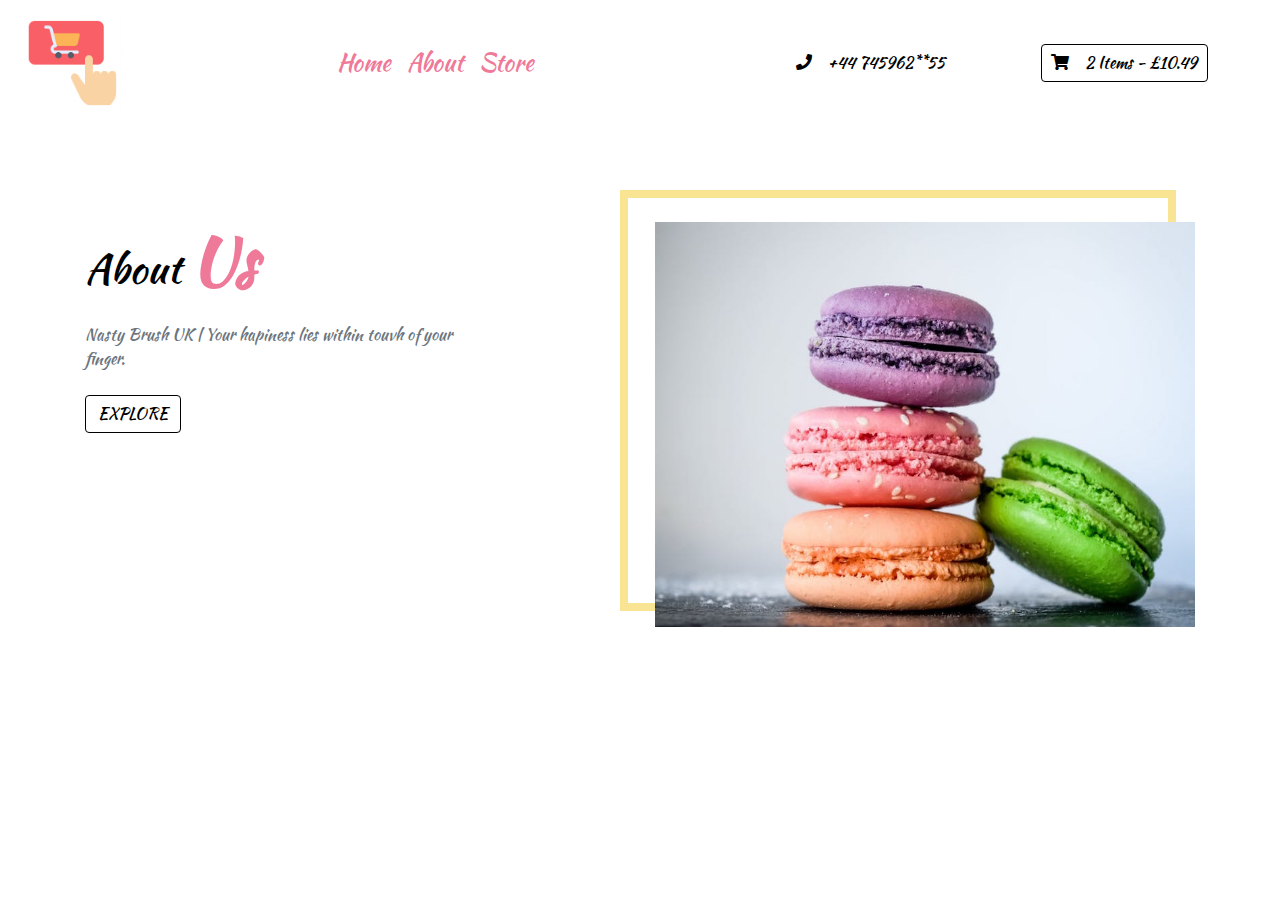
==== about.html @ 4a3e261d "Add files via upload" ====
<!DOCTYPE html>
<html lang="en">

<head>
  <meta charset="UTF-8">
  <meta name="viewport" content="width=device-width, initial-scale=1.0">
  <meta http-equiv="X-UA-Compatible" content="ie=edge">
  <!-- bootstrap css -->
  <link rel="stylesheet" href="css/bootstrap.min.css">
  <!-- main css -->
  <link rel="stylesheet" href="css/style.css">

  <!-- font awesome -->
  <link rel="stylesheet" href="css/all.css">
  <title>Nasty Brush UK | Your hapiness lies within touvh of your finger.</title>
  <style>
  </style>
</head>

<body>
  <!-- header -->
  <header>
    <!-- navbar  -->
    <!-- 
https://www.iconfinder.com/icons/2427887/dessert_donut_doughnut_fat_sweets_icon
Creative Commons (Attribution 3.0 Unported);
https://www.iconfinder.com/korawan_m
     -->
    <nav class="navbar navbar-expand-lg px-4">
      <a class="navbar-brand" href="#"><img src="img/logo.png" height="100rm" width="100rm" alt=""></a>
      <button class="navbar-toggler" type="button" data-toggle="collapse" data-target="#myNav">
        <span class="toggler-icon"><i class="fas fa-bars"></i></span>
      </button>
      <div class="collapse navbar-collapse" id="myNav">
        <ul class="navbar-nav mx-auto text-capitalize">
          <li class="nav-item active">
            <a class="nav-link" href="index.html">Home</a>
          </li>
          <li class="nav-item">
            <a class="nav-link " href="about.html">About</a>
          </li>
          <li class="nav-item">
            <a class="nav-link" href="store.html">Store</a>
          </li>
        </ul>
        <div class="nav-info-items d-none d-lg-flex ">
          <!-- single info -->
          <div class="nav-info align-items-center d-flex justify-content-between mx-lg-5">
            <span class="info-icon mx-lg-3"><i class="fas fa-phone"></i></span>
            <p class="mb-0">+44 745962**55</p>
          </div>
          <!-- end of single info -->
          <!-- single info -->
          <div id="cart-info" class="nav-info align-items-center cart-info d-flex justify-content-between mx-lg-5">
            <span class="cart-info__icon mr-lg-3"><i class="fas fa-shopping-cart"></i></span>
            <p class="mb-0 text-capitalize"><span id="item-count">2 </span> items - £<span class="item-total">10.49</span></p>
          </div>
          <!-- end of single info -->
        </div>
      </div>
    </nav>
    <!-- end of nav -->
    
  <!-- about us -->
  <section class="about py-5" id="about">
    <div class="container">

      <div class="row">
        <div class="col-10 mx-auto col-md-6 my-5">
          <h1 class="text-capitalize">about <strong class="banner-title ">us</strong></h1>
          <p class="my-4 text-muted w-75">Nasty Brush UK | Your hapiness lies within touvh of your finger.</p>
          <a href="#" class="btn btn-outline-secondary btn-black text-uppercase ">Explore</a>

        </div>
        <div class="col-10 mx-auto col-md-6 align-self-center my-5">
          <div class="about-img__container">
            <img src="img/sweets-1.jpeg" class="img-fluid" alt="">
          </div>
        </div>
      </div>
    </div>
  </section>

  <!-- end of about us -->


 

  <!-- modal-container -->
  <div class="container-fluid ">
    <div class="row lightbox-container align-items-center">
      <div class="col-10 col-md-10 mx-auto text-right lightbox-holder">
        <span class="lightbox-close"><i class="fas fa-window-close"></i></span>
        <div class="lightbox-item"></div>
        <span class="lightbox-control btnLeft"><i class="fas fa-caret-left"></i></span>
        <span class="lightbox-control btnRight"><i class="fas fa-caret-right"></i></span>
      </div>

    </div>
  </div>


  <!-- jquery -->
  <script src="js/jquery-3.3.1.min.js"></script>
  <!-- bootstrap js -->
  <script src="js/bootstrap.bundle.min.js"></script>
  <!-- script js -->
  <script src="js/app.js"></script>
</body>

</html>
---- css/style.css ----
@import url("https://fonts.googleapis.com/css?family=Kaushan+Script");

:root {
  --mainPink: #ef7998;
  --mainYellow: rgb(249, 228, 148);
  --mainWhite: #fff;
  --mainBlack: #000;
  --yellowTrans: rgba(249, 228, 148, 0.5);
  --mainGrey: rgb(238, 238, 238);
}

body {
  font-family: "Kaushan Script", cursive;
  background: var(--mainWhite);
  color: var(--mainBlack);
}
/* nav links */
.navbar-toggler {
  outline: none !important;
}
.toggler-icon {
  font-size: 2.5rem;
  color: var(--mainPink);
}
.nav-link {
  color: var(--mainPink);
  font-size: 1.5rem;
  transition: all 0.5s ease-in-out;
}
.nav-link:hover {
  color: var(--mainBlack);
}
/* end of nav links */
/* info icons */
.cart-info__icon {
  color: var(--mainBlack);
  cursor: pointer;
}

.cart-info {
  border: 0.1rem solid var(--mainBlack);
  color: var(--mainBlack);
  border-radius: 0.25rem;
  padding: 0.4rem 0.6rem;
  cursor: pointer;
}
.cart-info:hover {
  background: var(--mainPink);
  border-color: var(--mainPink);
  color: var(--mainWhite);
}
.cart-info:hover .cart-info__icon {
  color: var(--mainWhite);
}
/* end of info icons */
/* banner */

.max-height {
  min-height: calc(100vh - 76px);
  background: linear-gradient(var(--yellowTrans), var(--yellowTrans)),
    url("../img/headerBcg.jpeg") center/cover fixed no-repeat;
  position: relative;
}
.banner {
  color: var(--mainWhite);
  margin-top: -4rem;
}
.banner-title {
  color: var(--mainPink);
  font-size: 4rem;
}
.banner-link {
  font-size: 1.5rem;
  color: var(--mainBlack);
  border: 0.2rem solid var(--mainBlack);
}
.banner-link:hover {
  background: var(--mainBlack);
  color: var(--mainPink);
}
/* endo of banner */
/* cart  */
.cart {
  position: absolute;
  min-height: 10rem;
  background: var(--mainWhite);
  top: 0;
  right: 0;
  transition: all 0.3s ease-in-out;
  background: rgba(255, 255, 255, 0.5);
  width: 0;
  overflow: hidden;
}
.show-cart {
  width: 18rem;
  padding: 2rem 1.5rem;
  transform: rotateY(-360deg);
}
.cart-item {
  transition: all 2s ease-in-out;
}

/* end of cart */
/* cart item */
.cart-item-remove {
  color: var(--mainPink);
  transition: all 1s ease-in-out;
}
.cart-item-remove:hover {
  transform: scale(1.1);
  color: var(--mainBlack);
}
#cart-item-price {
  font-size: 0.8rem;
}
/* cart item */
/* cart buttons */
.btn-pink {
  color: var(--mainPink) !important;
  border-color: var(--mainPink) !important;
}
.btn-black {
  color: var(--mainBlack) !important;
  border-color: var(--mainBlack) !important;
}
.btn-black:hover {
  color: var(--mainPink) !important;
  background: var(--mainBlack) !important;
}
.btn-pink:hover {
  background: var(--mainPink) !important;
  color: var(--mainBlack) !important;
}
/* end of cart buttons */

/* about */
.about-img__container {
  position: relative;
}

.about-img__container::before {
  content: "";
  position: absolute;
  top: -1.5rem;
  left: -1.7rem;
  width: 100%;
  height: 100%;
  outline: 0.5rem solid var(--mainYellow);
  z-index: -1;
  transition: all 1s ease-in-out;
}
.about-img__container:hover:before {
  top: 0;
  left: 0;
}

/*end of  about */

/* store items */
.store {
  background: var(--mainGrey);
}
.img-container {
  position: relative;
  overflow: hidden;
  cursor: pointer;
}
.store-img {
  transition: all 1s ease-in-out;
}
.img-container:hover .store-img {
  transform: scale(1.2);
}
.store-item-icon {
  position: absolute;
  bottom: 0;
  right: 0;
  padding: 0.75rem;
  background: var(--mainYellow);
  border-top-left-radius: 1rem;
  transition: all 1s ease-in-out;
  transform: translate(100%, 100%);
}
.img-container:hover .store-item-icon {
  transform: translate(0, 0);
}
.store-item-icon:hover {
  color: var(--mainWhite);
}
.store-item-value {
  color: --mainYellow;
}
/*end of  store items */
.search-box {
  background: var(--mainPink);
  color: var(--mainBlack);
}

/* ligthbox */

.lightbox-container {
  position: fixed;
  top: 0;
  left: 0;
  right: 0;
  bottom: 0;
  z-index: 999;
  background: rgba(0, 0, 0, 0.6) !important;
  display: none;
}
.show {
  display: block;
}

.lightbox-holder {
  position: relative;
}
.lightbox-item {
  min-height: 80vh;
  background: url("../img/cake-1.jpeg") center/cover fixed no-repeat;
  border-radius: 0.3rem;
}
.lightbox-close {
  color: var(--mainPink);
  font-size: 3rem;
  transition: all 1s ease-in-out;
  cursor: pointer;
}
.lightbox-close:hover {
  color: var(--mainYellow);
}

.lightbox-control {
  position: absolute;
  font-size: 4rem;
  color: var(--mainPink);
  transition: all 1s linear;
  cursor: pointer;
}
.lightbox-control:hover {
  color: var(--mainYellow);
}
.btnLeft {
  top: 50%;
  left: 0;
  transform: translateX(-60%);
}
.btnRight {
  top: 50%;
  right: 0;
  transform: translateX(60%);
}

h6{
  text-align: center;
  font-size: 0.5rem;
  color: #210b0b;
  text-justify: auto;
  text-decoration: solid;
}


.Zippo{
  margin: 0;
  padding: 0;
  display: flex;
  justify-content: center;
  align-items: center;
  height: 70vh;
  max-width: 300%;
  max-height: 300%;


}

.footer123{
  font-family: Arial, sans-serif;
  font-size: 16px;
  font-weight: normal;
  line-height: 1.6;
  color: #000;
}
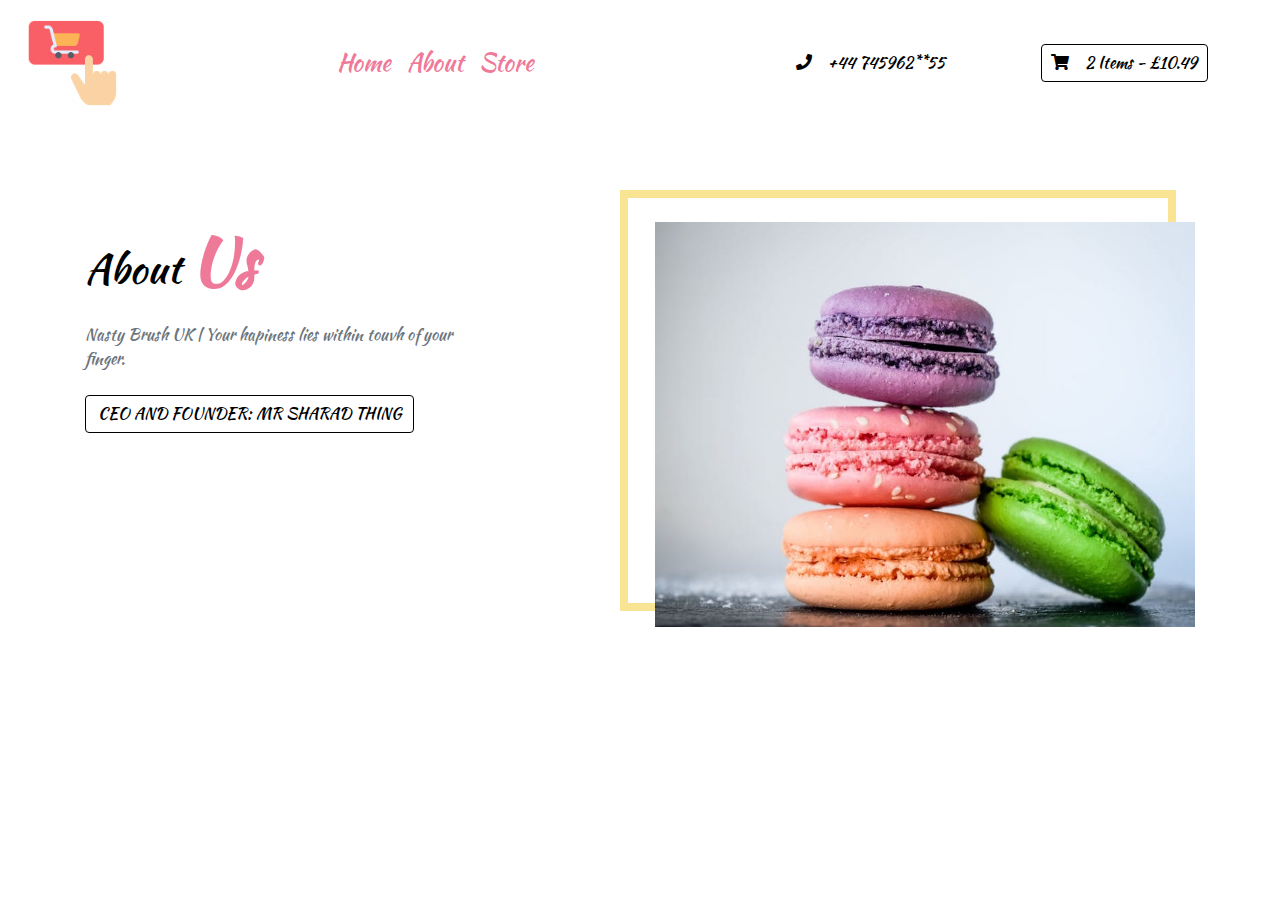
==== commit 89b2250f: "Update about.html" ====
--- a/about.html
+++ b/about.html
@@ -12,7 +12,7 @@
 
   <!-- font awesome -->
   <link rel="stylesheet" href="css/all.css">
-  <title>Nasty Brush UK | Your hapiness lies within touvh of your finger.</title>
+  <title>Tap2Buy UK | Your hapiness lies within touvh of your finger.</title>
   <style>
   </style>
 </head>
@@ -69,7 +69,7 @@
         <div class="col-10 mx-auto col-md-6 my-5">
           <h1 class="text-capitalize">about <strong class="banner-title ">us</strong></h1>
           <p class="my-4 text-muted w-75">Nasty Brush UK | Your hapiness lies within touvh of your finger.</p>
-          <a href="#" class="btn btn-outline-secondary btn-black text-uppercase ">Explore</a>
+          <a href="#" class="btn btn-outline-secondary btn-black text-uppercase ">Ceo and Founder: Mr Sharad Thing</a>
 
         </div>
         <div class="col-10 mx-auto col-md-6 align-self-center my-5">
@@ -108,4 +108,4 @@
   <script src="js/app.js"></script>
 </body>
 
-</html>+</html>
